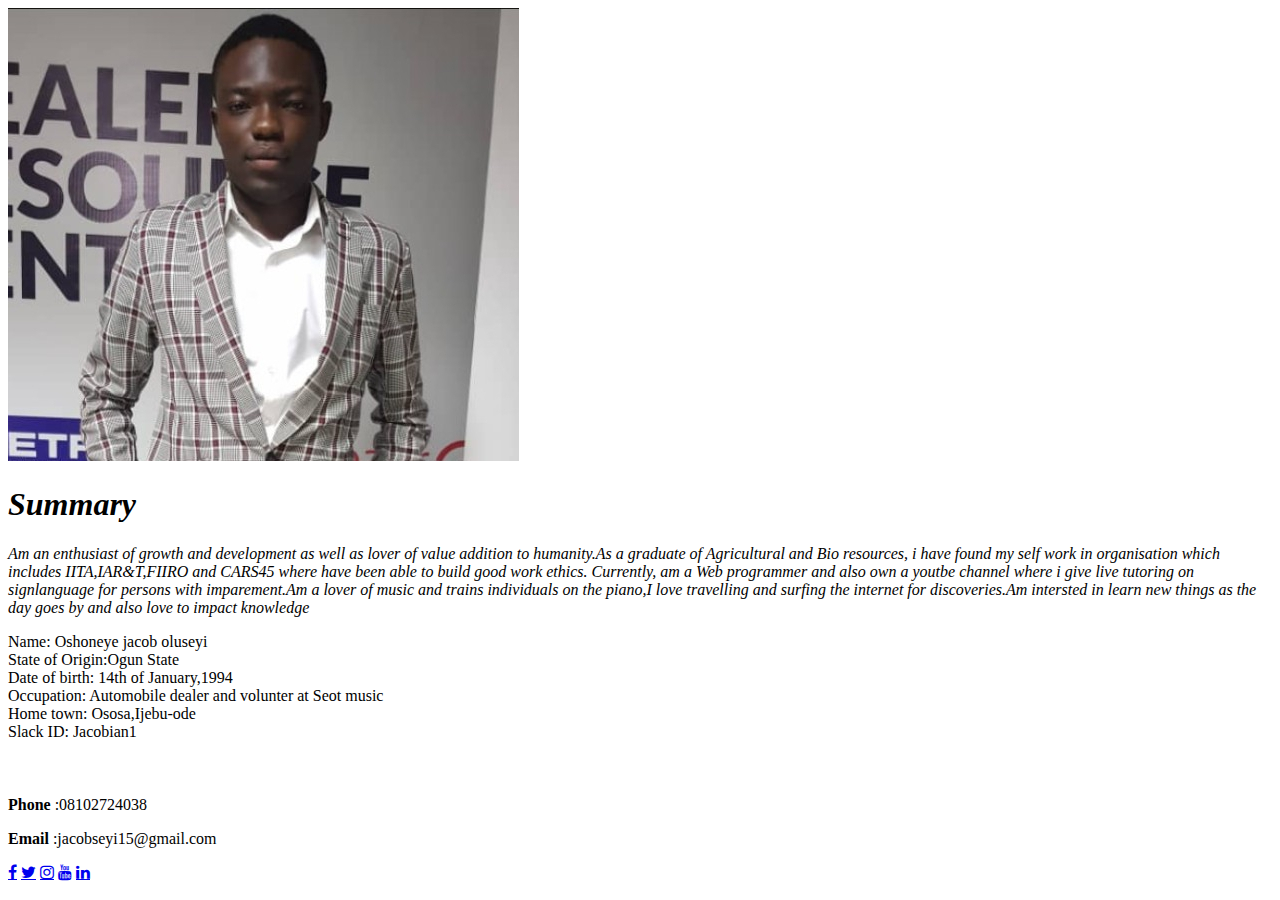
==== index.html @ 04b966e8 "Rename index.html.txt to index.html" ====
<!DOCTYPE html>
<html>
<head>
	<meta charset="utf-8">
	<title>my profile</title>
	<link rel="stylesheet" type="text/css" href="css/sheet.css">
	<link href="https://stackpath.bootstrapcdn.com/font-awesome/4.7.0/css/font-awesome.min.css" rel="stylesheet" integrity="sha384-wvfXpqpZZVQGK6TAh5PVlGOfQNHSoD2xbE+QkPxCAFlNEevoEH3Sl0sibVcOQVnN" crossorigin="anonymous">
</head>
<body>
<div class="container">
	<div class="image">
	<img src="jacob.jpg">
	</div>
	<div class="summary">
		<h1> <em>Summary </em></h1>
		<p> <em>    Am an enthusiast of growth and development as well as lover of value addition to humanity.As a graduate of Agricultural and Bio resources, i have found my self work in organisation which includes IITA,IAR&T,FIIRO and CARS45 where have been able to build good work ethics. Currently, am a Web programmer and also own a youtbe channel where i give live tutoring on signlanguage for persons with imparement.Am a lover of music and trains individuals on the piano,I love travelling and surfing the internet for discoveries.Am intersted in learn new things as the day goes by and also love to impact knowledge  </em>  </p>
	</div>
	<div class="bio-data">
		 <P>Name: Oshoneye jacob oluseyi<br>
			State of Origin:Ogun State<br>
			Date of birth: 14th of January,1994<br>
			Occupation: Automobile dealer and volunter at Seot music<br>
			Home town: Ososa,Ijebu-ode<br>
		    Slack ID: Jacobian1</P>
	</div>
	<div class="contact">
		<h3><pre>              </pre>            </h3>
		<p> <strong>Phone</strong>    :08102724038</p>
		<p> <strong>Email</strong>     :jacobseyi15@gmail.com</p>
		<div class="socialmedia">
			<a class= "fa fa-facebook"href="#"></a>
			<a class ="fa fa-twitter"href="#"></a>
			<a class= "fa fa-instagram"href="#"></a>
			<a class= "fa fa-youtube"href="#"></a>
			<a class= "fa fa-linkedin"href="#"></a>
			

		</div>

		

	</div>

</div>
</body>
</html>
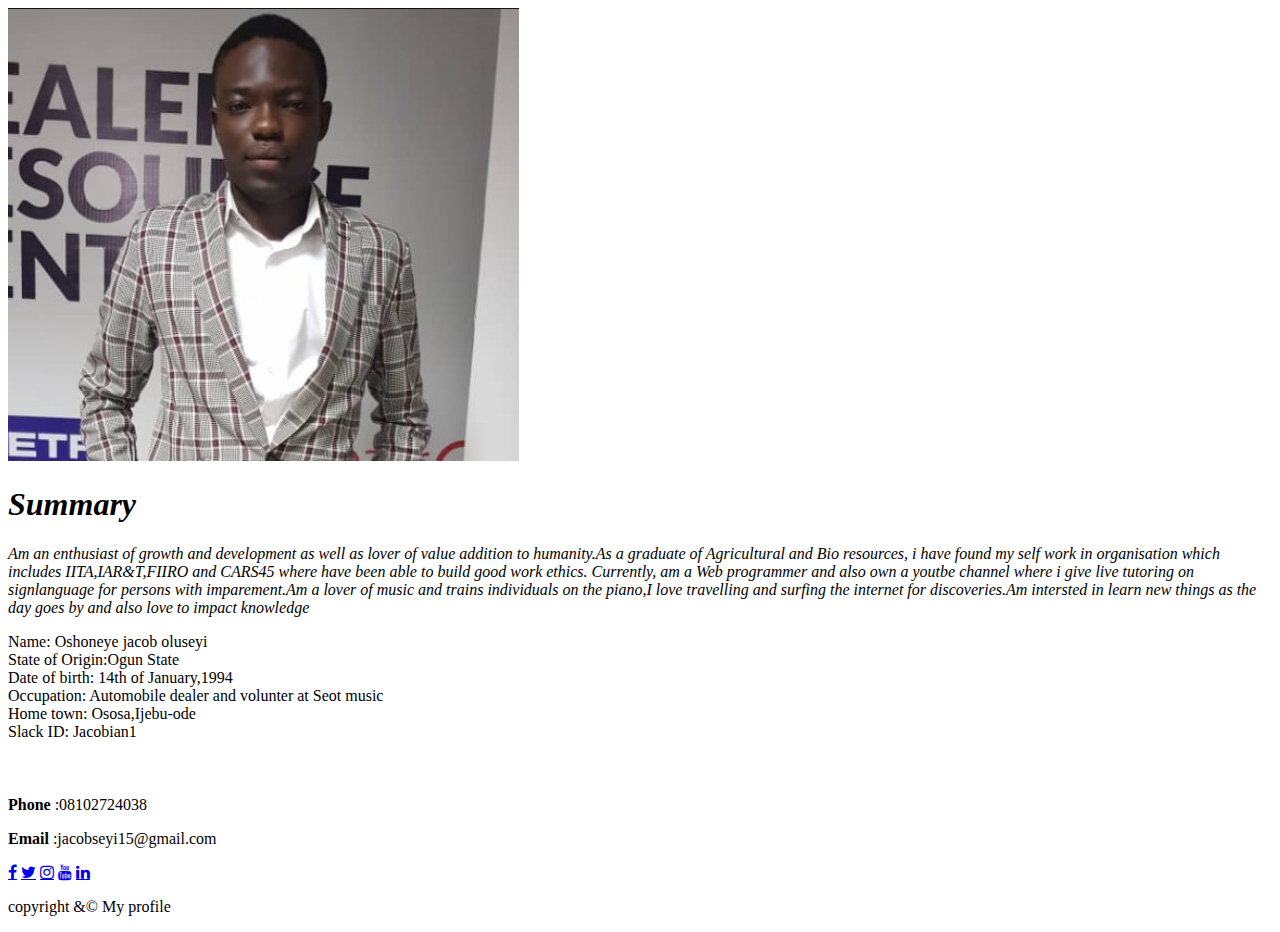
==== commit 2c0dd997: "Update index.html" ====
--- a/index.html
+++ b/index.html
@@ -2,7 +2,7 @@
 <html>
 <head>
 	<meta charset="utf-8">
-	<title>my profile</title>
+	<title>myprofile</title>
 	<link rel="stylesheet" type="text/css" href="css/sheet.css">
 	<link href="https://stackpath.bootstrapcdn.com/font-awesome/4.7.0/css/font-awesome.min.css" rel="stylesheet" integrity="sha384-wvfXpqpZZVQGK6TAh5PVlGOfQNHSoD2xbE+QkPxCAFlNEevoEH3Sl0sibVcOQVnN" crossorigin="anonymous">
 </head>
@@ -37,7 +37,9 @@
 
 		</div>
 
-		
+		<footer>
+			<p>copyright &&copy My profile</p>
+		</footer>
 
 	</div>
 
